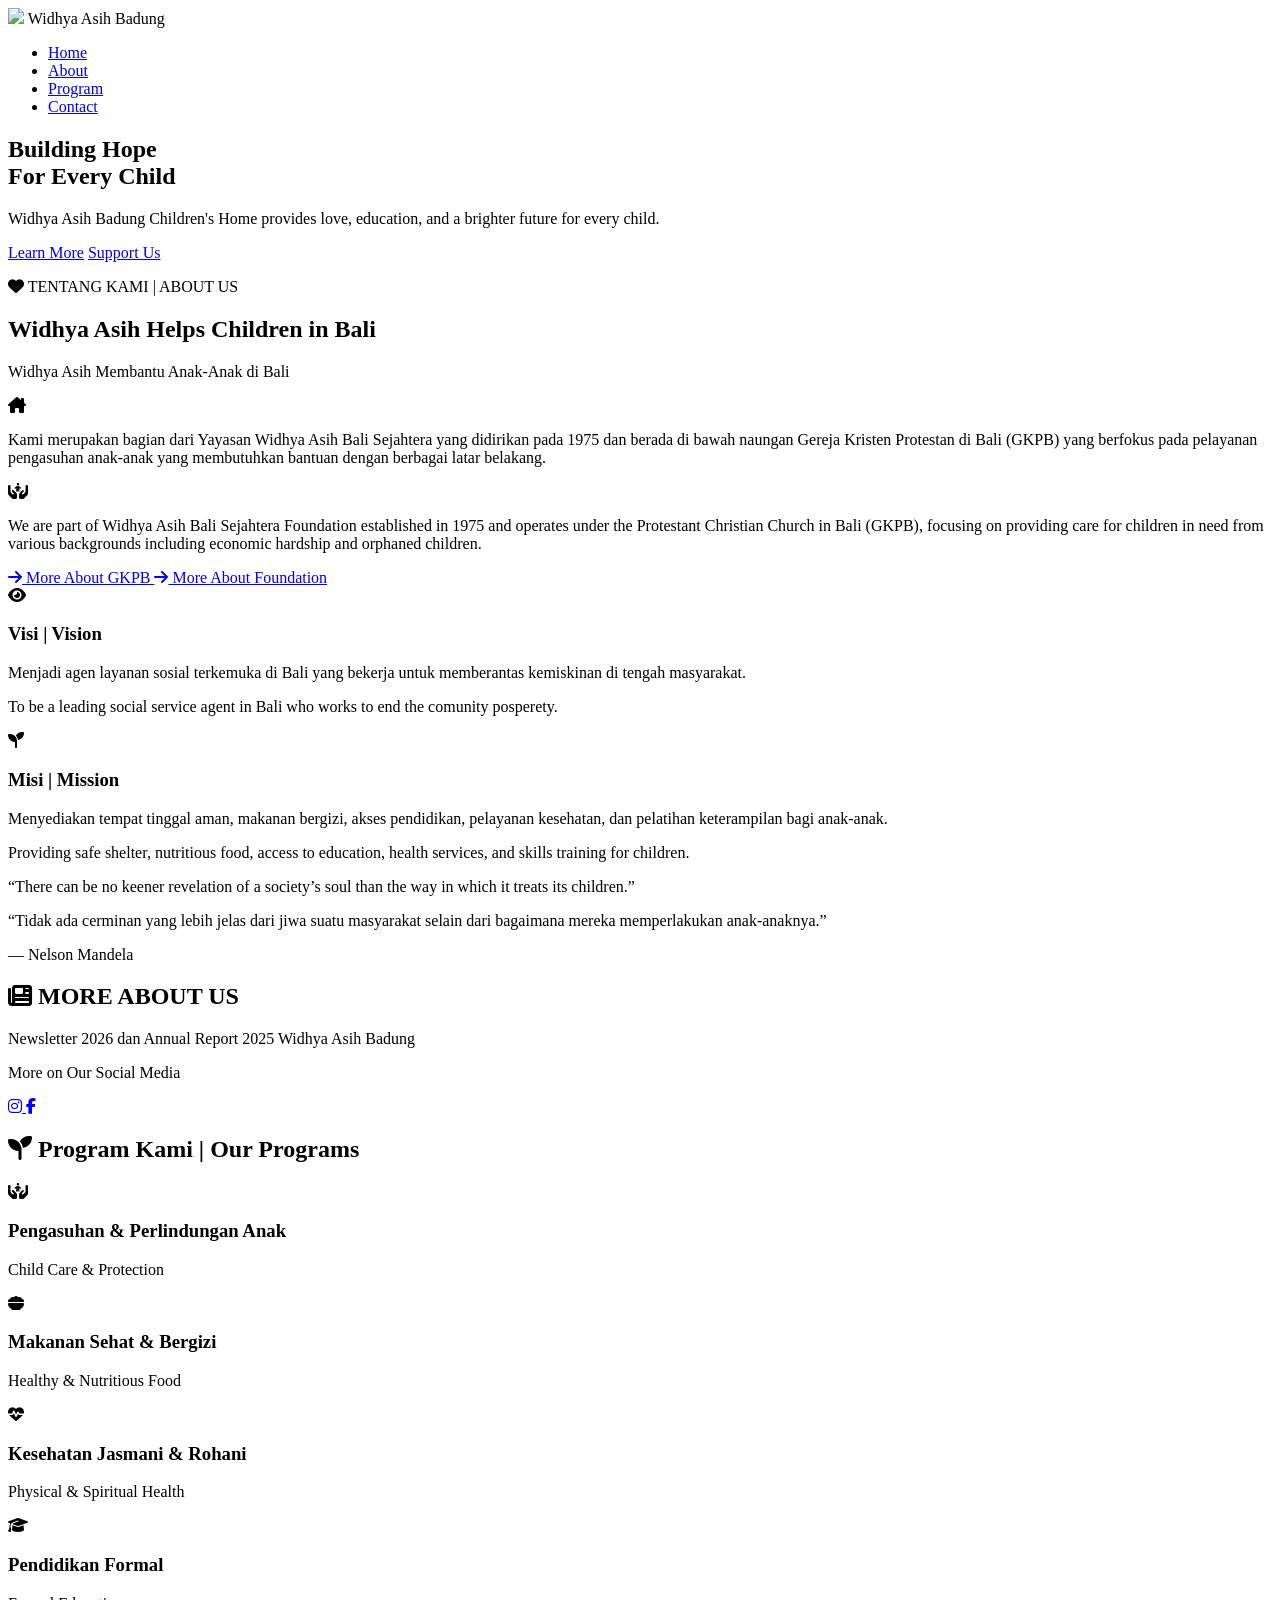
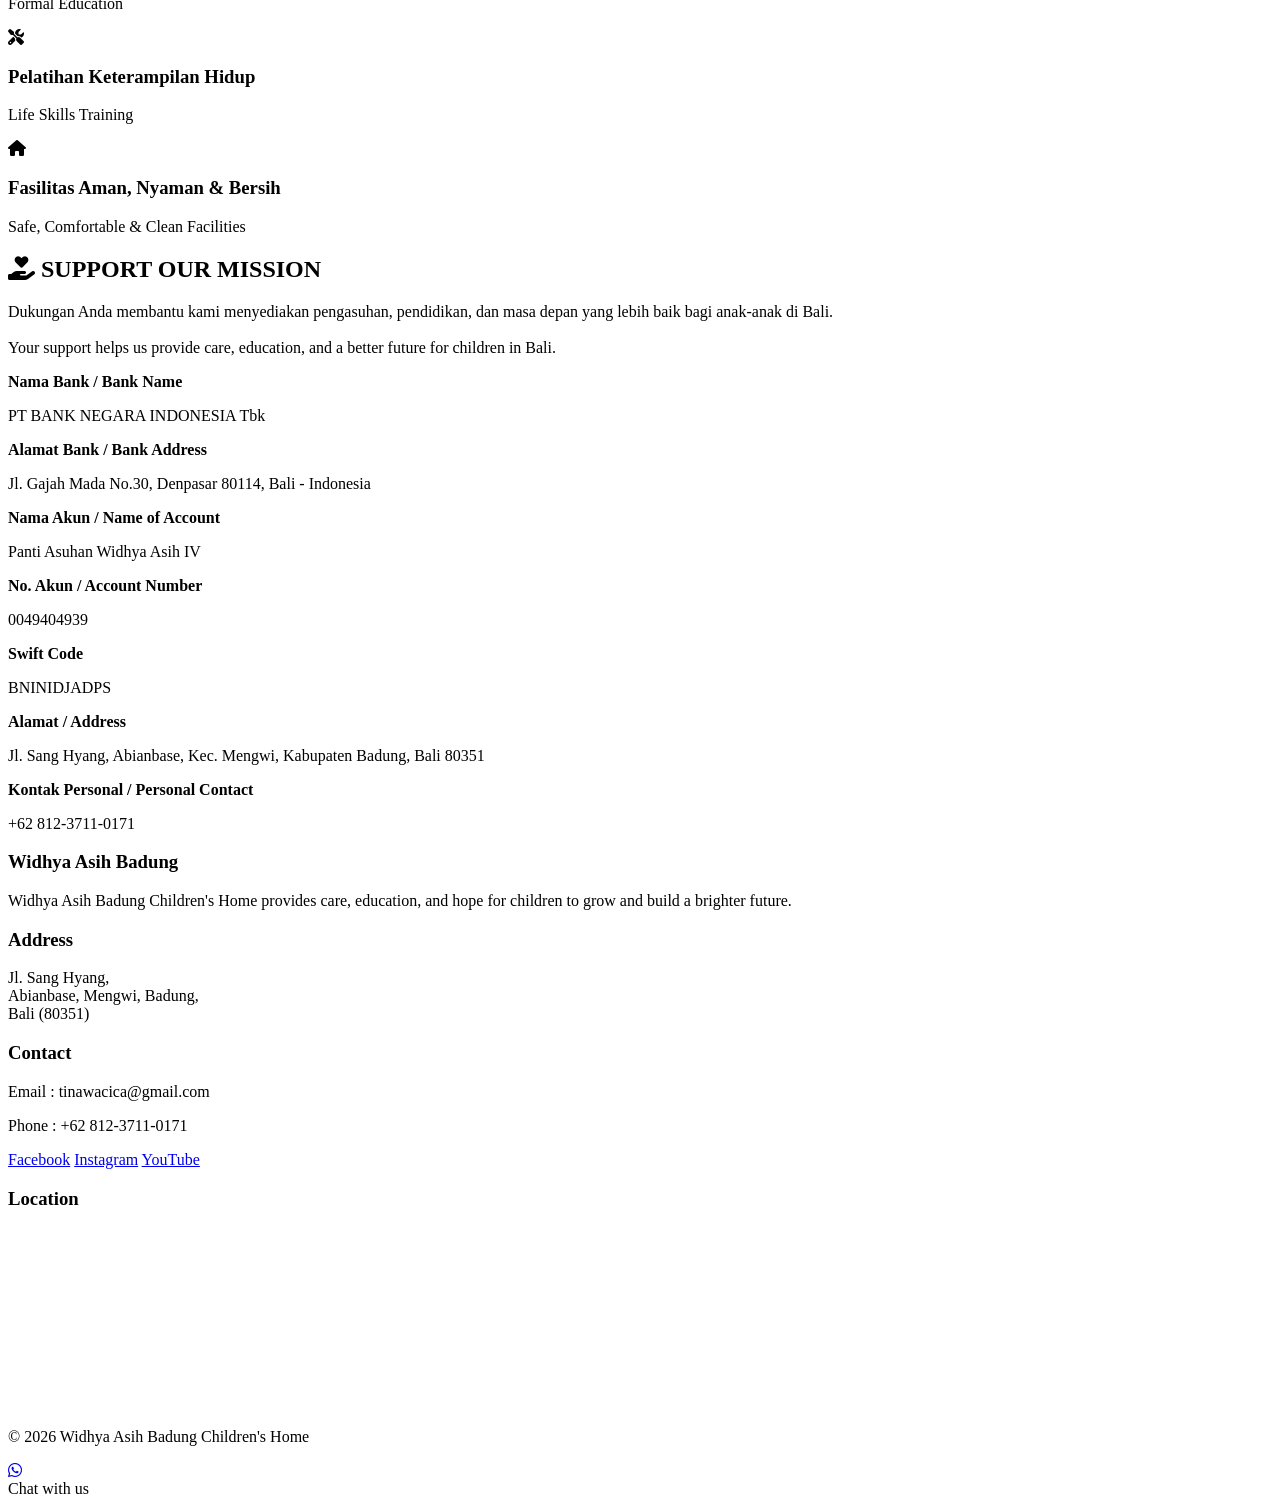
==== index.html @ 5a0b4a9d "Update and rename Web/body.html to index.html" ====
<!DOCTYPE html>
<html lang="en">
<head>
<meta charset="UTF-8">
<meta name="viewport" content="width=device-width, initial-scale=1.0">
<title>Widhya Asih Badung Children's Home</title>
<link rel="stylesheet" href="https://cdnjs.cloudflare.com/ajax/libs/font-awesome/6.5.0/css/all.min.css">
<link rel="icon" href="Assets/logo.png">
<link rel="stylesheet" href="style.css">

</head>
<body>

<!-- NAVBAR -->

<nav class="navbar">
    <div class="nav-container">

        <div class="logo">
            <img src="Assets/logo wa bg putih.png">
            <span>Widhya Asih Badung</span>
        </div>

        <ul class="menu">
            <li><a href="#home">Home</a></li>
            <li><a href="#about">About</a></li>
            <li><a href="#program">Program</a></li>
            <li><a href="#contact">Contact</a></li>
        </ul>

        <div class="hamburger">
            <span></span>
            <span></span>
            <span></span>
        </div>

    </div>
</nav>

<!-- HERO PARALLAX -->

<section class="hero" id="home">

<div class="particles"></div>

<div class="hero-content">

<h1>
Building <span>Hope</span><br>
For Every Child
</h1>

<p>
Widhya Asih Badung Children's Home provides love,
education, and a brighter future for every child.
</p>

<div class="hero-buttons">
<a href="#about" class="btn-primary">Learn More</a>
<a href="#donation" class="btn-secondary">Support Us</a>
</div>

</div>

</section>

<!-- ABOUT -->

<section class="about-section" id="about">

    <div class="about-card">

        <div class="about-title">

            <p class="label">
                <i class="fa-solid fa-heart"></i>
                TENTANG KAMI | ABOUT US
            </p>

            <h2>Widhya Asih Helps Children in Bali</h2>

            <p class="subtitle">
            Widhya Asih Membantu Anak-Anak di Bali
            </p>
        </div>


        <div class="about-text">

            <div class="about-item">

                <i class="fa-solid fa-house-chimney"></i>

                <p>
                Kami merupakan bagian dari Yayasan Widhya Asih Bali Sejahtera yang didirikan pada 1975 dan berada di bawah
                naungan Gereja Kristen Protestan di Bali (GKPB) yang berfokus pada pelayanan
                pengasuhan anak-anak yang membutuhkan bantuan dengan berbagai latar belakang.
                </p>

            </div>
        
   
<div class="about-item">

<i class="fa-solid fa-hands-holding-child"></i>

<p class="miring">
We are part of Widhya Asih Bali Sejahtera Foundation established in 1975 and operates under
the Protestant Christian Church in Bali (GKPB), focusing on providing care
for children in need from various backgrounds including economic hardship
and orphaned children.
</p>

</div>

</div>

<div class="about-buttons">

<a href="https://balichurchsynod.org/" target="_blank" class="about-btn">
<i class="fa-solid fa-arrow-right"></i>
More About GKPB
</a>

<a href="https://widhyaasihfoundation.com/" target="_blank" class="about-btn">
<i class="fa-solid fa-arrow-right"></i>
More About Foundation
</a>

</div>

<div class="vision-mission">

<div class="vm-card">

<i class="fa-solid fa-eye"></i>

<h3>Visi | Vision</h3>

<p>
Menjadi agen layanan sosial terkemuka di Bali yang bekerja
untuk memberantas kemiskinan di tengah masyarakat.
</p>

<p class="miring">To be a leading social service agent in Bali who works to end the comunity posperety.</p>

</div>


<div class="vm-card">

<i class="fa-solid fa-seedling"></i>

<h3>Misi | Mission</h3>

<p>
Menyediakan tempat tinggal aman, makanan bergizi,
akses pendidikan, pelayanan kesehatan, dan
pelatihan keterampilan bagi anak-anak.
</p>

<p class="miring">Providing safe shelter, nutritious food, access to education, health services, and skills training for children.</p>

</div>

</div>

</div>

</section>

<!-- PARALLAX SECTION -->

<section class="quote-parallax">

<div class="quote-container">

<p class="quote-text">
“There can be no keener revelation of a society’s soul than the way in which it treats its children.”
</p>

<p class="quote-indo">
“Tidak ada cerminan yang lebih jelas dari jiwa suatu masyarakat selain dari bagaimana mereka memperlakukan anak-anaknya.”
</p>

<p class="quote-author">
— Nelson Mandela
</p>

</div>

</section>

<!-- NEWSLETTER -->
<section class="newsletter-section">

<div class="newsletter-container">

<h2 class="newsletter-title">
<i class="fas fa-newspaper"></i> MORE ABOUT US
</h2>

<p class="newsletter-sub">
Newsletter 2026 dan Annual Report 2025 Widhya Asih Badung
</p>

<div id="newsletter-list" class="newsletter-grid">
<!-- data dari google drive muncul disini -->
</div>

</div>

<div class="social-more">

<p class="social-text">
More on Our Social Media
</p>

<div class="social-icons">

<a href="https://instagram.com/widhyaasih_badung" target="_blank" class="social-btn ig">
<i class="fab fa-instagram"></i>
</a>

<a href="https://facebook.com/profile.php?id=100084072690093" target="_blank" class="social-btn fb">
<i class="fab fa-facebook-f"></i>
</a>

</div>

</div>

</section>

<!-- PROGRAM -->
<section class="content" id="program">

<div class="container">

<h2 class="program-title">
<i class="fa-solid fa-seedling"></i> Program Kami | Our Programs
</h2>

<div class="program-grid">

<div class="program-card">
<div class="icon"><i class="fa-solid fa-hands-holding-child"></i></div>
<h3>Pengasuhan & Perlindungan Anak</h3>
<p>Child Care & Protection</p>
</div>

<div class="program-card">
<div class="icon"><i class="fa-solid fa-bowl-food"></i></div>
<h3>Makanan Sehat & Bergizi</h3>
<p>Healthy & Nutritious Food</p>
</div>

<div class="program-card">
<div class="icon"><i class="fa-solid fa-heart-pulse"></i></div>
<h3>Kesehatan Jasmani & Rohani</h3>
<p>Physical & Spiritual Health</p>
</div>

<div class="program-card">
<div class="icon"><i class="fa-solid fa-graduation-cap"></i></div>
<h3>Pendidikan Formal</h3>
<p>Formal Education</p>
</div>

<div class="program-card">
<div class="icon"><i class="fa-solid fa-screwdriver-wrench"></i></div>
<h3>Pelatihan Keterampilan Hidup</h3>
<p>Life Skills Training</p>
</div>

<div class="program-card">
<div class="icon"><i class="fa-solid fa-house"></i></div>
<h3>Fasilitas Aman, Nyaman & Bersih</h3>
<p>Safe, Comfortable & Clean Facilities</p>
</div>

</div>

</div>

</section>

<!-- SUPPORT -->

<section class="donation-section" id="donation">

<div class="donation-container">

<h2 class="donation-title">
<i class="fa-solid fa-hand-holding-heart"></i>
SUPPORT OUR MISSION
</h2>

<p class="donation-subtitle">
Dukungan Anda membantu kami menyediakan pengasuhan, pendidikan, dan masa depan yang lebih baik bagi anak-anak di Bali.
<br>
<br>
Your support helps us provide care, education, and a better future for children in Bali.
</p>

<div class="donation-card">

<div class="donation-item">
<strong>Nama Bank / Bank Name</strong>
<p>PT BANK NEGARA INDONESIA Tbk</p>
</div>

<div class="donation-item">
<strong>Alamat Bank / Bank Address</strong>
<p>Jl. Gajah Mada No.30, Denpasar 80114, Bali - Indonesia</p>
</div>

<div class="donation-item">
<strong>Nama Akun / Name of Account</strong>
<p>Panti Asuhan Widhya Asih IV</p>
</div>

<div class="donation-item">
<strong>No. Akun / Account Number</strong>
<p>0049404939</p>
</div>

<div class="donation-item">
<strong>Swift Code</strong>
<p>BNINIDJADPS</p>
</div>

<div class="donation-item">
<strong>Alamat / Address</strong>
<p>Jl. Sang Hyang, Abianbase, Kec. Mengwi, Kabupaten Badung, Bali 80351</p>
</div>

<div class="donation-item">
<strong>Kontak Personal / Personal Contact</strong>
<p>+62 812-3711-0171</p>
</div>

</div>

</div>

</section>

<!-- Review -->
<section class="review-section">

<div class="review-widget">
<div class="elfsight-app-87441c23-4a7b-4afc-bd44-f2819b5d93bd" data-elfsight-app-lazy></div>
</div>

</section>

<!-- Footer -->

<footer class="footer" id="contact">

<div class="footer-container">

<!-- ABOUT -->

<div class="footer-col">
<h3>Widhya Asih Badung</h3>
<p>
Widhya Asih Badung Children's Home provides care,
education, and hope for children to grow and build
a brighter future.
</p>
</div>

<!-- ADDRESS -->

<div class="footer-col">
<h3>Address</h3>
<p>
Jl. Sang Hyang,<br>Abianbase,
 Mengwi, Badung,<br>
Bali (80351)
</p>
</div>

<!-- CONTACT -->

<div class="footer-col">
<h3>Contact</h3>
<p>Email : tinawacica@gmail.com</p>
<p>Phone : +62 812-3711-0171</p>

<div class="socials">
<a href="https://www.facebook.com/profile.php?id=100084072690093" target="_blank">Facebook</a>
<a href="https://www.instagram.com/widhyaasih_badung/" target="_blank">Instagram</a>
<a href="https://www.youtube.com/@widhyaAsihBadung" target="_blank">YouTube</a>
</div>

</div>

<!-- GOOGLE MAP -->

<div class="footer-col map">
<h3>Location</h3>

<iframe 
src="https://www.google.com/maps/embed?pb=!1m18!1m12!1m3!1d4581.953694528357!2d115.16558311120286!3d-8.59594959141343!2m3!1f0!2f0!3f0!3m2!1i1024!2i768!4f13.1!3m3!1m2!1s0x2dd2393e5887add9%3A0x59931f3d8b86dc3c!2sLKSA%20Widhya%20Asih%20Badung%2C%20Cica!5e1!3m2!1sid!2sid!4v1772686635735!5m2!1sid!2sid" 
width="100%"
height="180"
style="border:0;"
allowfullscreen=""
loading="lazy"> 
referrerpolicy="no-referrer-when-downgrade">
</iframe>

</div>

</div>

<div class="footer-bottom">
<p>© 2026 Widhya Asih Badung Children's Home</p>
</div>

</footer>


<script src="script.js"></script>
<script>

const cards = document.querySelectorAll(".program-card");

const observer = new IntersectionObserver(entries => {

entries.forEach(entry => {

if(entry.isIntersecting){
entry.target.classList.add("show");
}

});

});

cards.forEach(card => {
observer.observe(card);
});

</script>
<script src="https://elfsightcdn.com/platform.js" async></script>

<script>

const particles = document.querySelector(".particles");

for(let i=0;i<30;i++){

const particle = document.createElement("span");

particle.style.left = Math.random()*100 + "%";
particle.style.animationDuration = (10 + Math.random()*10) + "s";
particle.style.opacity = Math.random();

particles.appendChild(particle);

}

</script>

</script>
<script>
const hamburger = document.querySelector(".hamburger");
const menu = document.querySelector(".menu");
const menuLinks = document.querySelectorAll(".menu a");

/* toggle menu */
hamburger.addEventListener("click", () => {
menu.classList.toggle("active");
hamburger.classList.toggle("active");
});

/* auto close ketika link diklik */
menuLinks.forEach(link => {
link.addEventListener("click", () => {
menu.classList.remove("active");
hamburger.classList.remove("active");
});
});

document.addEventListener("click", function(e) {
if (!menu.contains(e.target) && !hamburger.contains(e.target)) {
menu.classList.remove("active");
hamburger.classList.remove("active");
}
});
</script>

<!-- FLOATING WA -->
<div class="wa-container">

    <a href="https://wa.me/6281237110171" target="blank" class="wa-float">
    <i class="fa-brands fa-whatsapp"></i>
    </a>

    <div class="wa-text">
    Chat with us
    </div>

</div>
</body>
</html>
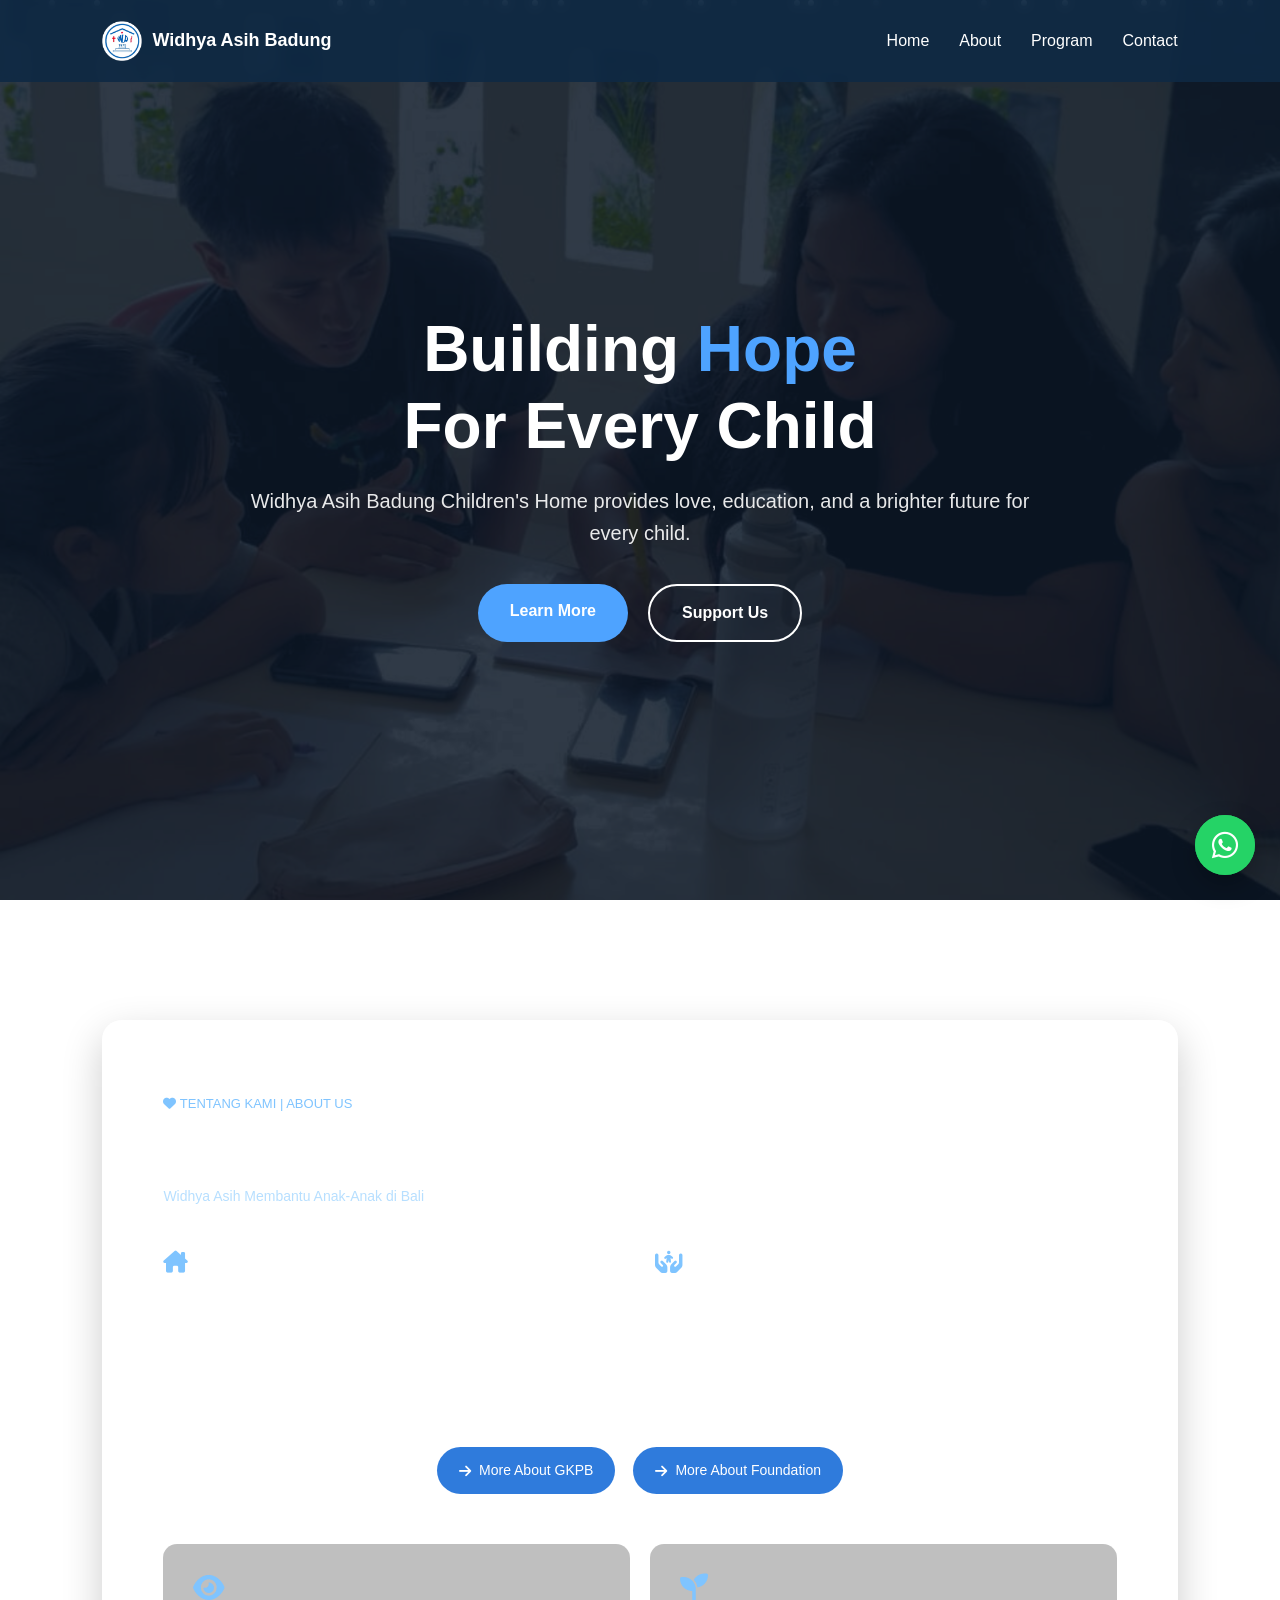
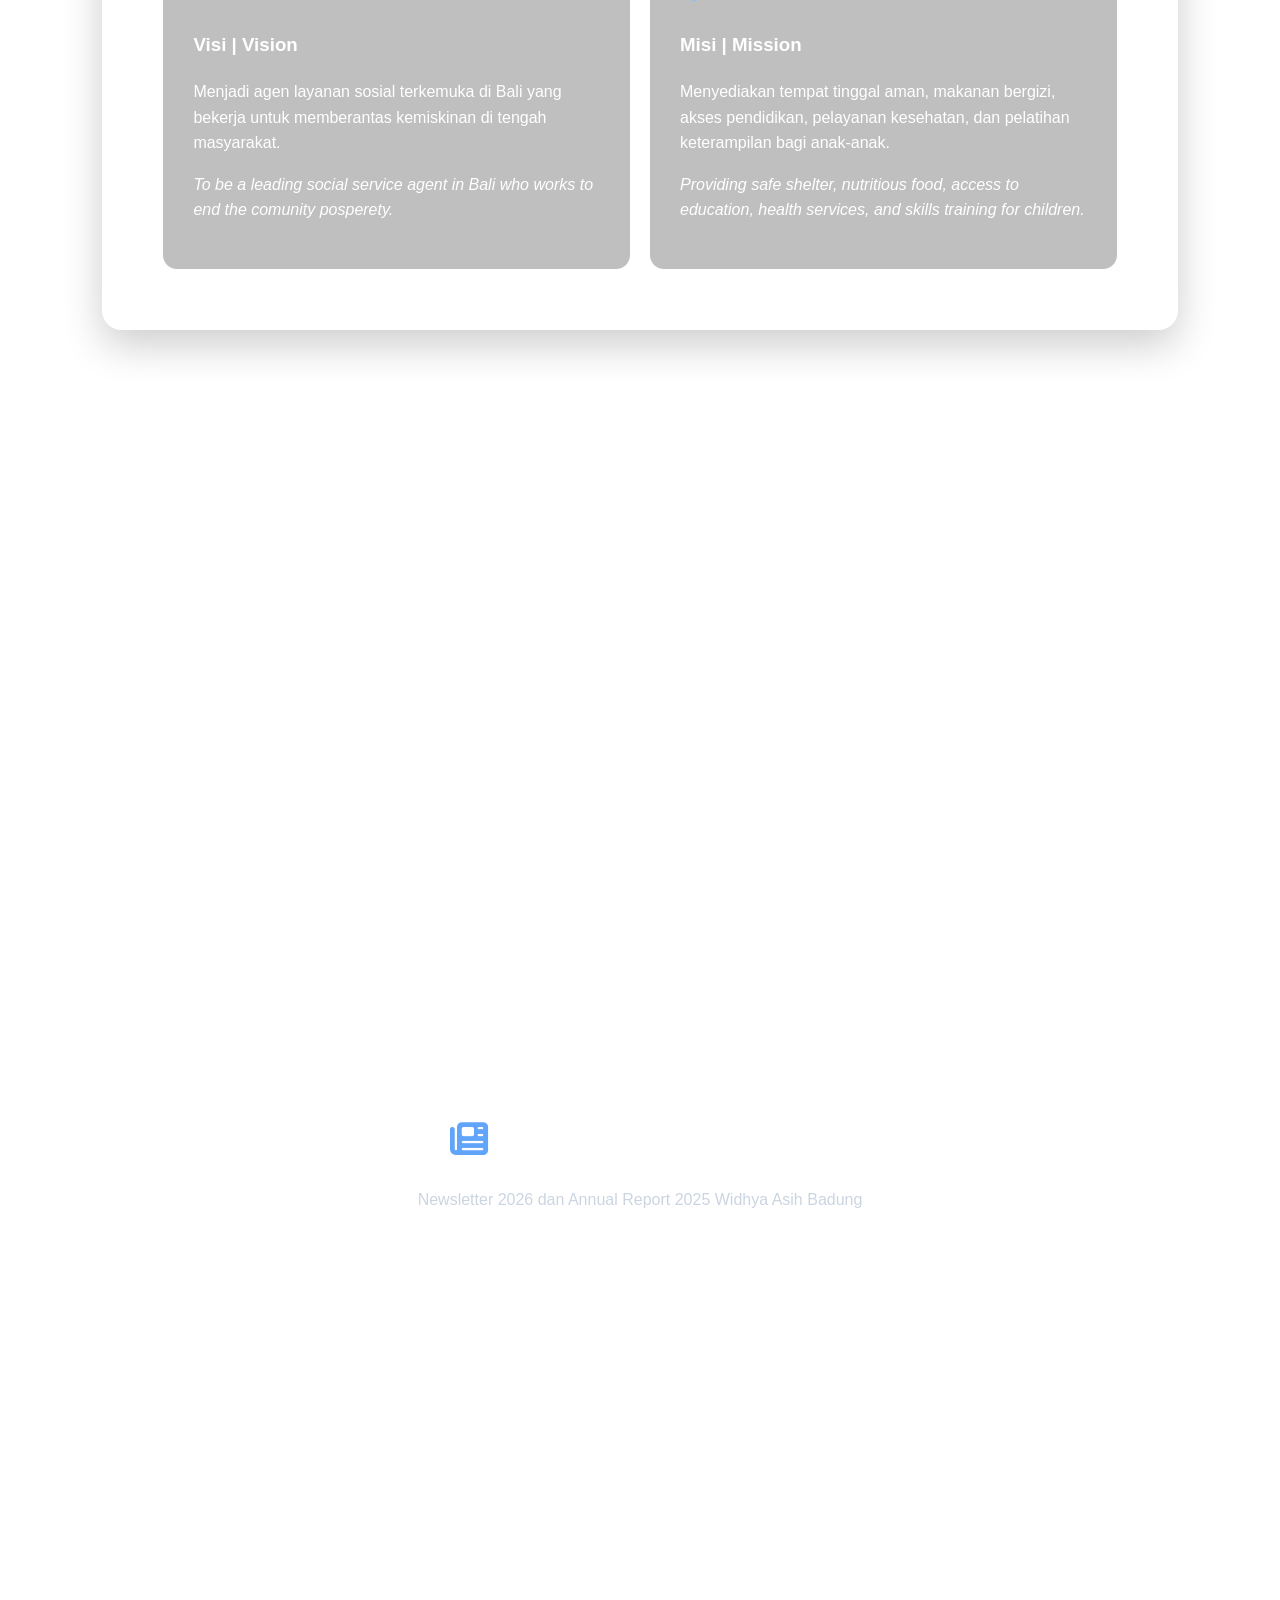
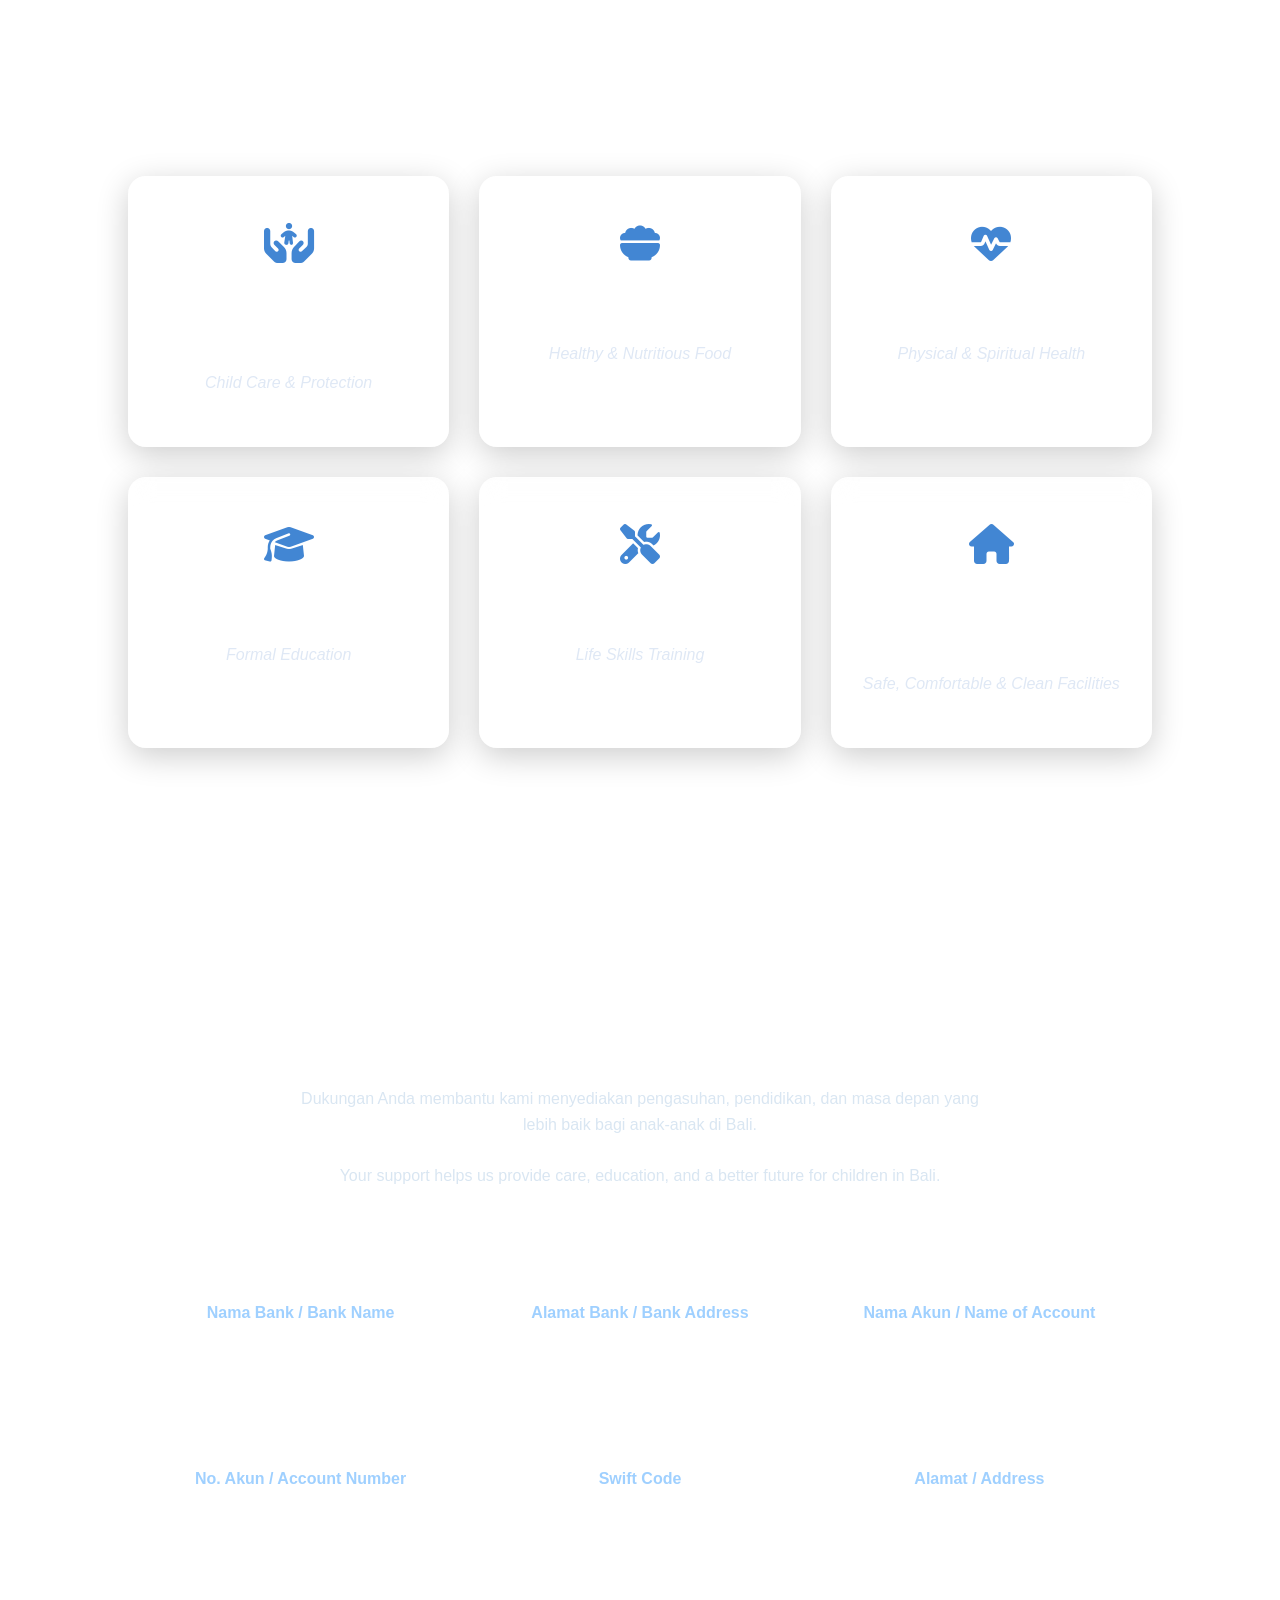
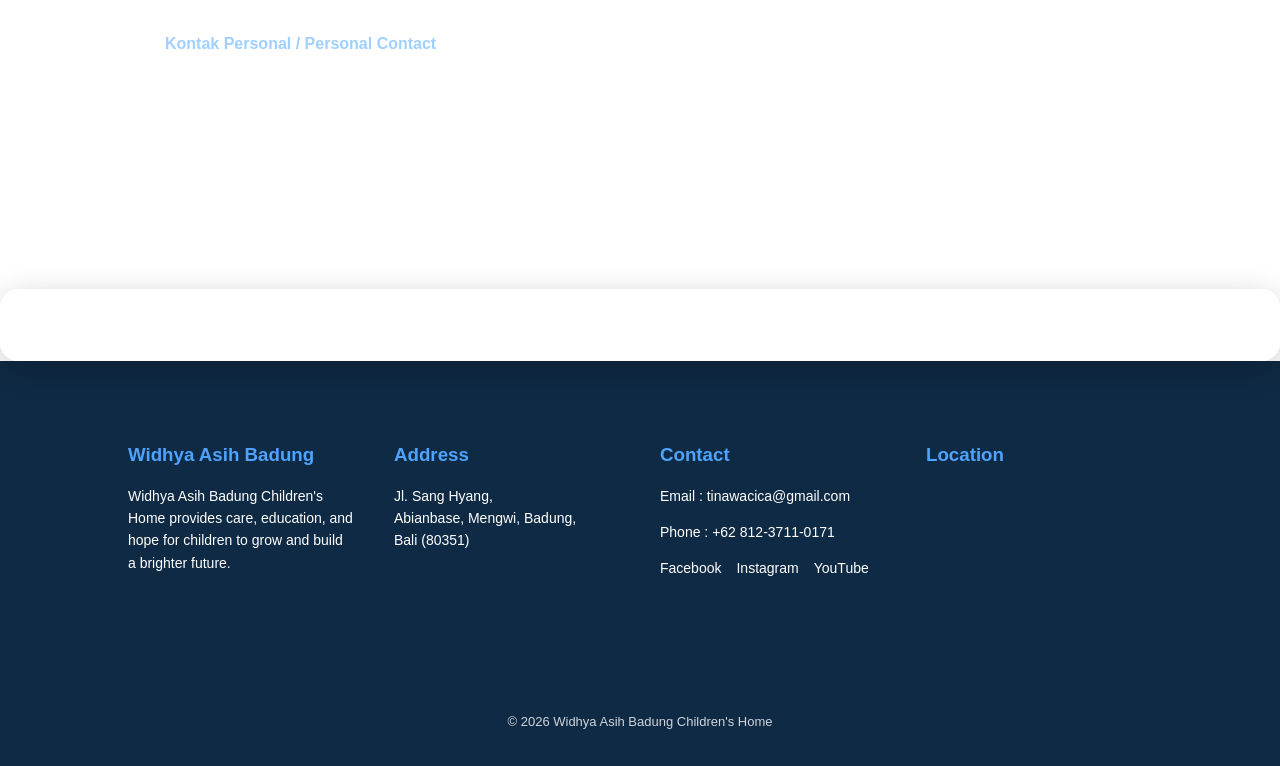
==== commit f92aa9a4: "Update index.html" ====
--- a/index.html
+++ b/index.html
@@ -5,8 +5,8 @@
 <meta name="viewport" content="width=device-width, initial-scale=1.0">
 <title>Widhya Asih Badung Children's Home</title>
 <link rel="stylesheet" href="https://cdnjs.cloudflare.com/ajax/libs/font-awesome/6.5.0/css/all.min.css">
-<link rel="icon" href="Assets/logo.png">
-<link rel="stylesheet" href="style.css">
+<link rel="icon" href="Web/Assets/logo.png">
+<link rel="stylesheet" href="Web/style.css">
 
 </head>
 <body>
@@ -17,7 +17,7 @@
     <div class="nav-container">
 
         <div class="logo">
-            <img src="Assets/logo wa bg putih.png">
+            <img src="Web/Assets/logo wa bg putih.png">
             <span>Widhya Asih Badung</span>
         </div>
 
@@ -508,3 +508,4 @@
 </div>
 </body>
 </html>
+
--- a/Web/style.css
+++ b/Web/style.css
@@ -0,0 +1,1088 @@
+html {
+    scroll-behavior: smooth;
+}
+
+section{
+scroll-margin-top:90px;
+}
+
+body{
+margin:0;
+font-family:'Segoe UI',sans-serif;
+color:#333;
+line-height:1.6;
+
+background-image:url("Assets/cover.png");
+background-size:cover;
+background-position:center;
+background-attachment:fixed;
+}
+
+body::before{
+content:"";
+position:fixed;
+top:0;
+left:0;
+width:100%;
+height:100%;
+
+background:rgba(10,25,45,0.65);
+
+z-index:-1;
+}
+
+/* COLOR THEME */
+
+:root{
+--primary:#0f2a44;
+--secondary:#1f4e79;
+--accent:#4ea3ff;
+--light:#f5f8fc;
+}
+
+/* NAVBAR */
+
+.navbar{
+position:fixed;
+top:0;
+left: 0;
+width:100%;
+background:rgba(15,42,68,0.9);
+backdrop-filter:blur(6px);
+z-index:1000;
+}
+
+.nav-container{
+display:flex;
+justify-content:space-between;
+align-items:center;
+padding:12px 8%;
+}
+
+.logo{
+display:flex;
+align-items:center;
+gap:10px;
+color:white;
+font-weight:bold;
+font-size:18px;
+}
+
+.logo img{
+height:40px;
+}
+
+.menu{
+display:flex;
+list-style:none;
+gap:30px;
+}
+
+.menu a{
+text-decoration:none;
+color:white;
+font-weight:500;
+transition:0.3s;
+}
+
+.menu a:hover{
+color:var(--accent);
+}
+
+.hamburger{
+display:none;
+flex-direction:column;
+cursor:pointer;
+gap:5px;
+}
+
+.hamburger span{
+width:25px;
+height:3px;
+background:white;
+border-radius:3px;
+transition:0.3s;
+}
+
+
+@media (max-width:768px){
+
+.menu{
+position:fixed;
+top:0;
+right:-100%;   /* awalnya disembunyikan di kanan */
+
+height:100vh;
+width:250px;
+
+background:#0f2740;
+
+flex-direction:column;
+align-items:center;
+justify-content:center;
+gap:30px;
+
+transition:0.4s ease;   /* animasi slide */
+}
+
+/* ketika aktif */
+.menu.active{
+right:0;   /* geser masuk ke layar */
+}
+
+.hamburger{
+display:flex;
+z-index:1100;
+}
+
+
+}
+
+.hamburger.active span:nth-child(1){
+transform:rotate(45deg) translate(5px,5px);
+}
+
+.hamburger.active span:nth-child(2){
+opacity:0;
+}
+
+.hamburger.active span:nth-child(3){
+transform:rotate(-45deg) translate(5px,-5px);
+}
+
+/* HERO */
+.particles{
+position:absolute;
+top:0;
+left:0;
+width:100%;
+height:100%;
+overflow:hidden;
+z-index:0;
+}
+
+.particles span{
+position:absolute;
+display:block;
+width:6px;
+height:6px;
+background:white;
+border-radius:50%;
+opacity:0.6;
+animation:float 20s linear infinite;
+}
+
+@keyframes float{
+
+0%{
+transform:translateY(100vh) scale(0);
+}
+
+100%{
+transform:translateY(-10vh) scale(1);
+}
+
+}
+
+/* HERO */
+
+.hero{
+height:100vh;
+display:flex;
+align-items:center;
+justify-content:center;
+text-align:center;
+position:relative;
+color:white;
+padding:0 20px;
+}
+
+/* gradient overlay */
+
+.hero::before{
+content:"";
+position:absolute;
+top:0;
+left:0;
+width:100%;
+height:100%;
+
+
+}
+
+.hero-content{
+position:relative;
+max-width:800px;
+animation:fadeUp 1.2s ease;
+}
+
+.hero h1{
+font-size:64px;
+font-weight:700;
+line-height:1.2;
+margin-bottom:20px;
+}
+
+.hero h1 span{
+color:#4ea3ff;
+}
+
+@media (max-width:768px){
+    .hero h1{
+        font-size: 45px;
+    }
+}
+
+.hero p{
+font-size:20px;
+opacity:0.9;
+margin-bottom:35px;
+}
+
+/* BUTTONS */
+
+.hero-buttons{
+display:flex;
+gap:20px;
+justify-content:center;
+flex-wrap:wrap;
+}
+
+.btn-primary{
+background:#4ea3ff;
+padding:14px 32px;
+border-radius:30px;
+text-decoration:none;
+color:white;
+font-weight:600;
+transition:0.3s;
+}
+
+.btn-primary:hover{
+background:#2d8cff;
+transform:translateY(-3px);
+}
+
+.btn-secondary{
+border:2px solid white;
+padding:14px 32px;
+border-radius:30px;
+text-decoration:none;
+color:white;
+font-weight:600;
+transition:0.3s;
+}
+
+.btn-secondary:hover{
+background:white;
+color:#0f2a44;
+}
+
+/* ANIMATION */
+
+@keyframes fadeUp{
+from{
+opacity:0;
+transform:translateY(40px);
+}
+to{
+opacity:1;
+transform:translateY(0);
+}
+}
+
+/* BUTTON */
+
+.btn{
+display:inline-block;
+margin-top:25px;
+padding:14px 30px;
+background:var(--accent);
+color:white;
+text-decoration:none;
+border-radius:30px;
+font-weight:600;
+transition:0.3s;
+}
+
+.btn:hover{
+background:#2d8cff;
+transform:translateY(-2px);
+}
+
+/* CONTENT */
+
+.content{
+padding:110px 10%;
+text-align:center;
+}
+
+.container{
+max-width:1100px;
+margin:auto;
+}
+
+.content h2{
+font-size:36px;
+margin-bottom:20px;
+color:var(--primary);
+}
+
+/* ABOUT */
+.about-section{
+padding:120px 8%;
+display:flex;
+justify-content:center;
+}
+
+/* GLASS CARD */
+
+.about-card{
+
+max-width:1100px;
+padding:60px;
+border-radius:20px;
+
+background:rgba(255,255,255,0.15);
+backdrop-filter:blur(14px);
+-webkit-backdrop-filter:blur(14px);
+
+border:1px solid rgba(255,255,255,0.3);
+
+box-shadow:0 15px 40px rgba(0,0,0,0.2);
+
+color:white;
+}
+
+
+/* TITLE */
+
+.label{
+font-size:13px;
+color:#7fc4ff;
+margin-bottom:5px;
+}
+
+.about-title h2{
+font-size:32px;
+margin:5px 0;
+}
+
+.subtitle{
+color:#b7dfff;
+font-size:14px;
+}
+
+@media (max-width:768px){
+    .about-title p{
+        justify-content: center;
+    }
+    .about-title h2{
+        text-align: center;
+        font-size: 30px;
+    }
+    .subtitle{
+        text-align: center;
+        font-size: 14px;
+    }
+}
+
+/* TEXT AREA */
+
+.about-text{
+display:grid;
+grid-template-columns:1fr 1fr;
+gap:30px;
+margin:40px 0;
+}
+
+.about-item{
+display:flex;
+gap:15px;
+align-items:flex-start;
+}
+
+.about-item i{
+font-size:22px;
+color:#7fc4ff;
+margin-top:4px;
+}
+
+.gkpb-link-wrapper{
+display:flex;
+justify-content:center;
+margin-top:20px;
+}
+
+.about-buttons{
+display:flex;
+justify-content:center;
+gap:18px;
+margin-top:30px;
+margin-bottom:50px;
+flex-wrap:wrap;
+}
+
+.about-btn{
+display:inline-flex;
+align-items:center;
+gap:8px;
+
+padding:12px 22px;
+
+border-radius:30px;
+font-size:14px;
+
+text-decoration:none;
+color:white;
+
+background:#2f7bdc;
+
+transition:all 0.3s ease;
+}
+
+.about-btn:hover{
+transform:translateY(-3px);
+background:#4da3ff;
+box-shadow:0 10px 25px rgba(0,0,0,0.3);
+}
+
+/* VISION MISSION */
+
+.vision-mission{
+display:grid;
+grid-template-columns:1fr 1fr;
+gap:20px;
+}
+
+.vm-card{
+
+background:rgba(0,0,0,0.25);
+padding:30px;
+border-radius:14px;
+
+transition:0.3s;
+}
+
+.vm-card i{
+font-size:28px;
+color:#7fc4ff;
+margin-bottom:10px;
+}
+
+.vm-card:hover{
+transform:translateY(-6px);
+}
+
+.miring{
+    font-style: italic;
+}
+
+@media (max-width:768px){
+
+.about-text{
+display:flex;
+flex-direction:column;
+gap:15px;
+}
+
+.about-item{
+display:flex;
+gap:5px;
+align-items:flex-start;
+}
+
+.about-item i{
+font-size:20px;
+margin-top:5px;
+}
+
+.about-item p{
+line-height:1.7;
+font-size:14px;
+text-align:left;
+}
+
+.miring{
+font-style:italic;
+opacity:0.85;
+}
+
+.vision-mission{
+display:flex;
+flex-direction:column;
+gap:20px;
+margin-top:30px;
+}
+
+.vm-card{
+padding:25px;
+}
+
+}
+
+/* ABOUT SECTION MOBILE FIX */
+@media (max-width:768px){
+
+
+    
+.about-item{
+    display:flex;
+    flex-direction:column;
+    align-items:center;
+    text-align:center;
+}
+
+.about-item i{
+    margin-bottom:15px;
+    font-size:22px;
+}
+
+}
+
+/* PARALLAX */
+
+.quote-parallax{
+padding:120px 10%;
+text-align:center;
+color:white;
+}
+
+.quote-container{
+max-width:900px;
+margin:auto;
+}
+
+.quote-text{
+font-size:32px;
+font-style:italic;
+line-height:1.5;
+margin-bottom:20px;
+}
+
+.quote-indo{
+font-size:20px;
+opacity:0.85;
+margin-bottom:30px;
+font-style: italic;
+}
+
+.quote-author{
+font-size:18px;
+letter-spacing:1px;
+opacity:0.8;
+}
+
+/* NEWS */
+
+.newsletter-section{
+    padding:100px 8%;
+    position:relative;
+}
+
+.newsletter-container{
+    max-width:1200px;
+    margin:auto;
+    text-align:center;
+}
+
+/* TITLE */
+
+.newsletter-title{
+    font-size:38px;
+    font-weight:700;
+    color:white;
+    margin-bottom:10px;
+}
+
+.newsletter-title i{
+    margin-right:10px;
+    color:#60a5fa;
+}
+
+.newsletter-sub{
+    color:#cbd5e1;
+    margin-bottom:60px;
+    font-size:16px;
+}
+
+/* GRID */
+
+.newsletter-grid{
+    display:grid;
+    grid-template-columns:repeat(auto-fit,minmax(320px,1fr));
+    gap:40px;
+}
+
+/* CARD */
+
+.newsletter-card{
+    background:rgba(255,255,255,0.08);
+    backdrop-filter: blur(10px);
+    border-radius:18px;
+    padding:20px;
+    transition:0.35s;
+    box-shadow:0 10px 30px rgba(0,0,0,0.25);
+}
+
+.newsletter-card:hover{
+    transform:translateY(-8px);
+    box-shadow:0 20px 40px rgba(0,0,0,0.35);
+}
+
+/* PDF */
+
+.newsletter-card iframe{
+    width:100%;
+    height:350px;
+    border:none;
+    border-radius:12px;
+}
+
+/* TITLE FILE */
+
+.newsletter-name{
+    margin-top:15px;
+    font-weight:600;
+    color:white;
+}
+
+.newsletter-card{
+position:relative;
+}
+
+.newsletter-card::before{
+content:"PDF";
+position:absolute;
+top:15px;
+left:15px;
+background:#2563eb;
+padding:4px 10px;
+border-radius:8px;
+font-size:12px;
+color:white;
+}
+
+/* SOCIAL MEDIA SECTION */
+
+.social-more{
+margin-top:50px;
+text-align:center;
+}
+
+.social-text{
+color:#ffffff;
+font-size:18px;
+margin-bottom:20px;
+opacity:0.9;
+}
+
+.social-icons{
+display:flex;
+justify-content:center;
+gap:20px;
+}
+
+.social-btn{
+width:55px;
+height:55px;
+border-radius:50%;
+display:flex;
+align-items:center;
+justify-content:center;
+font-size:22px;
+color:white;
+text-decoration:none;
+transition:all 0.3s ease;
+
+/* glass style */
+background:rgba(255,255,255,0.15);
+backdrop-filter:blur(8px);
+border:1px solid rgba(255,255,255,0.3);
+}
+
+/* hover animation */
+.social-btn:hover{
+transform:translateY(-5px) scale(1.1);
+box-shadow:0 10px 25px rgba(0,0,0,0.25);
+}
+
+/* brand color hover */
+
+.social-btn.ig:hover{
+background:#E1306C;
+}
+
+.social-btn.fb:hover{
+background:#1877F2;
+}
+
+/* PROGRAM */
+.program-title{
+text-align:center;
+font-size:36px;
+margin-bottom:10px;
+color:white;
+}
+
+.content h2{
+color:white;
+text-align:center;
+margin-bottom:50px;
+}
+
+.program-grid{
+display:grid;
+grid-template-columns:repeat(auto-fit,minmax(250px,1fr));
+gap:30px;
+}
+
+.program-card{
+background:rgba(255,255,255,0.15);
+
+backdrop-filter:blur(12px);
+-webkit-backdrop-filter:blur(12px);
+
+border-radius:18px;
+
+padding:35px 25px;
+
+text-align:center;
+
+border:1px solid rgba(255,255,255,0.25);
+
+box-shadow:0 8px 32px rgba(0,0,0,0.2);
+
+transition:all 0.35s ease;
+}
+
+.program-card:hover{
+
+transform:translateY(-8px) scale(1.02);
+
+box-shadow:0 15px 40px rgba(0,0,0,0.35);
+
+background:rgba(255,255,255,0.25);
+
+}
+
+.program-card .icon{
+
+font-size:42px;
+
+margin-bottom:18px;
+
+color:white;
+
+transition:0.3s;
+
+}
+
+.program-card:hover .icon{
+
+transform:scale(1.2) rotate(5deg);
+
+}
+
+.program-card.show{
+
+opacity:1;
+transform:translateY(0);
+
+}
+
+.program-card:hover{
+transform:translateY(-10px);
+box-shadow:0 20px 50px rgba(0,0,0,0.15);
+}
+
+.program-card .icon{
+font-size:40px;
+color:#4286d3;
+margin-bottom:20px;
+}
+
+.program-card h3{
+font-size:18px;
+margin-bottom:10px;
+color:white;
+}
+
+.program-card p{
+font-style:italic;
+color:#dfe8f5;
+}
+
+/* SUPPORT */
+.donation-section{
+padding:120px 8%;
+
+background:#0f274000;   /* warna background sendiri */
+position:relative;
+
+display:flex;
+justify-content:center;
+}
+
+.donation-container{
+max-width:1100px;
+width:100%;
+text-align:center;
+}
+
+.donation-title{
+font-size:36px;
+color:white;
+margin-bottom:20px;
+}
+
+.donation-subtitle{
+color:#d9e6f2;
+max-width:700px;
+margin:auto;
+margin-bottom:50px;
+line-height:1.6;
+}
+
+.donation-card{
+
+background:rgba(255,255,255,0.08);
+backdrop-filter:blur(10px);
+
+border-radius:20px;
+
+padding:40px;
+
+border:1px solid rgba(255,255,255,0.2);
+
+display:grid;
+grid-template-columns:repeat(auto-fit,minmax(280px,1fr));
+gap:25px;
+
+}
+
+.donation-item{
+
+background:rgba(255,255,255,0.05);
+border-radius:12px;
+
+padding:20px;
+
+border:1px solid rgba(255,255,255,0.15);
+
+transition:0.3s;
+
+}
+
+.donation-item:hover{
+
+transform:translateY(-5px);
+background:rgba(255,255,255,0.12);
+
+}
+
+.donation-item strong{
+
+display:block;
+margin-bottom:8px;
+
+color:#9fd0ff;
+}
+
+.donation-item p{
+
+color:white;
+font-size:14px;
+}
+
+/* REVIEW */
+.review-section{
+background:rgba(255,255,255,0.15);
+
+backdrop-filter:blur(12px);
+-webkit-backdrop-filter:blur(12px);
+
+border-radius:18px;
+
+padding:35px 25px;
+
+text-align:center;
+
+border:1px solid rgba(255,255,255,0.25);
+
+box-shadow:0 8px 32px rgba(0,0,0,0.2);
+
+transition:all 0.35s ease;
+}
+
+/* FOOTER */
+.footer{
+background:#0f2a44;
+color:white;
+padding:60px 10% 20px;
+}
+
+.footer-container{
+display:grid;
+grid-template-columns:repeat(auto-fit,minmax(220px,1fr));
+gap:40px;
+}
+
+.footer-col h3{
+margin-bottom:15px;
+color:#4ea3ff;
+}
+
+.footer-col p{
+font-size:14px;
+line-height:1.6;
+}
+
+.socials{
+margin-top:10px;
+display:flex;
+gap:15px;
+}
+
+.socials a{
+text-decoration:none;
+color:white;
+font-size:14px;
+transition:0.3s;
+}
+
+.socials a:hover{
+color:#4ea3ff;
+}
+
+.footer-bottom{
+text-align:center;
+margin-top:40px;
+font-size:13px;
+opacity:0.8;
+}
+
+/* FLOATING WA */
+.wa-container{
+position:fixed;
+bottom:25px;
+right:25px;
+
+display:flex;
+align-items:center;
+flex-direction:row-reverse; /* tombol di kanan */
+
+gap:10px;
+
+z-index:9999;
+}
+
+/* tombol whatsapp */
+
+.wa-float{
+width:60px;
+height:60px;
+text-decoration:none;
+background:#25D366;
+color:white;
+animation: wa-bounce 8s infinite;
+border-radius:50%;
+display:flex;
+align-items:center;
+justify-content:center;
+
+font-size:30px;
+
+box-shadow:0 10px 25px rgba(0,0,0,0.25);
+
+position:relative;
+
+transition:0.3s;
+}
+
+@keyframes wa-bounce {
+
+0%, 20%, 50%, 80%, 100%{
+transform:translateY(0);
+}
+
+40%{
+transform:translateY(-8px);
+}
+
+60%{
+transform:translateY(-4px);
+}
+
+}
+/* animasi pulse */
+
+.wa-float::before{
+content:"";
+position:absolute;
+width:100%;
+height:100%;
+
+border-radius:50%;
+background:#25D366;
+
+animation:pulse 2s infinite;
+z-index:-1;
+}
+
+@keyframes pulse{
+0%{
+transform:scale(1);
+opacity:0.6;
+}
+
+70%{
+transform:scale(1.6);
+opacity:0;
+}
+
+100%{
+opacity:0;
+}
+}
+
+/* hover */
+
+.wa-float:hover{
+transform:scale(1.1);
+}
+
+/* bubble text */
+
+.wa-text{
+background:white;
+padding:8px 14px;
+
+border-radius:20px;
+
+font-size:14px;
+color:#333;
+
+box-shadow:0 5px 15px rgba(0,0,0,0.15);
+
+opacity:0;
+transform:translateX(10px);
+
+transition:0.3s;
+}
+
+/* muncul saat hover */
+
+.wa-container:hover .wa-text{
+opacity:1;
+transform:translateX(0);
+}
+
+@media (max-width:768px){
+
+.wa-container{
+bottom:30px;
+right:20px;
+}
+
+}
